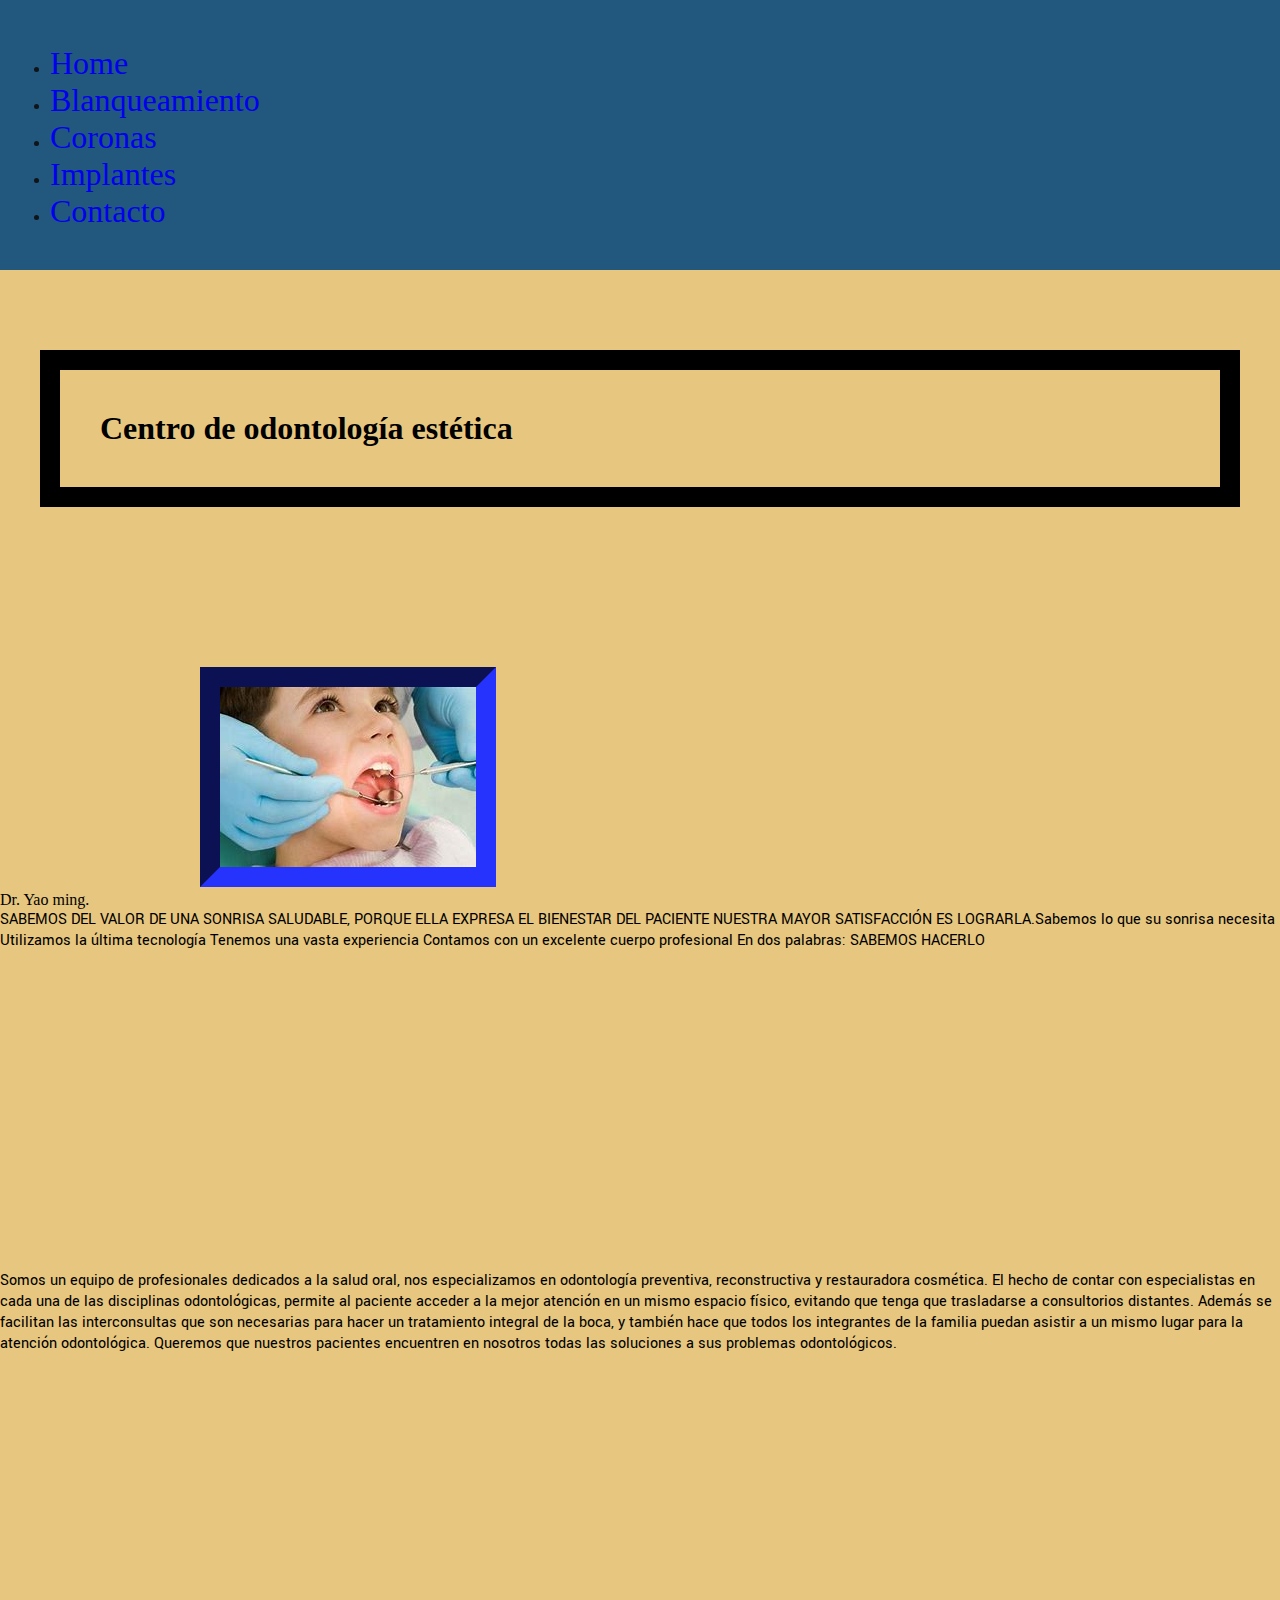
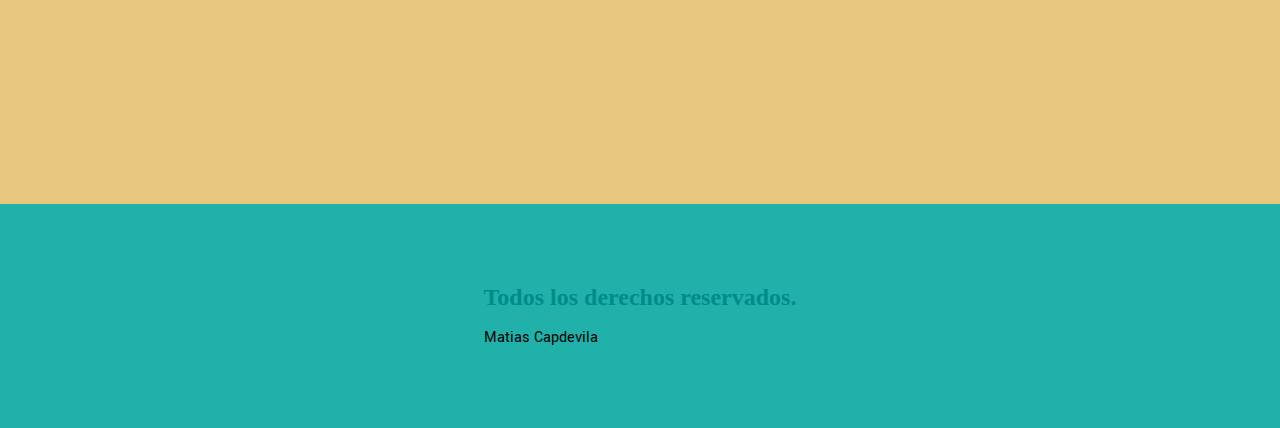
==== index.html @ 2743ba5f "ultimo commit" ====
<!DOCTYPE html>
<html lang="en">
<head>
    <meta charset="UTF-8">
    <meta http-equiv="X-UA-Compatible" content="IE=edge">
    <meta name="viewport" content="width=device-width, initial-scale=1.0">
    <link href="https://cdn.jsdelivr.net/npm/bootstrap@5.1.3/dist/css/bootstrap.min.css" rel="stylesheet" integrity="sha384-1BmE4kWBq78iYhFldvKuhfTAU6auU8tT94WrHftjDbrCEXSU1oBoqyl2QvZ6jIW3" crossorigin="anonymous">
    <link rel="stylesheet" href="./estilos/estilos.css">
    <link href="https://unpkg.com/aos@2.3.1/dist/aos.css" rel="stylesheet">
    <title>Odontología</title>
</head>
<body>
    
    <header>

    <nav>
        <ul class="nav justify-content-center">
            <li class="nav-item">
              <a class="nav-link active" aria-current="page" href="index.html">Home</a>
            </li>
            <li class="nav-item">
              <a class="nav-link active" href="./secciones/blanqueamiento.html">Blanqueamiento</a>
            </li>
            <li class="nav-item">
              <a class="nav-link active" href="./secciones/coronas.html">Coronas</a>
            </li>
            <li class="nav-item">
              <a class="nav-link active" href="./secciones/implantes.html">Implantes</a>
            </li>
            <li class="nav-item">
                <a class="nav-link active" href="./secciones/contacto.html">Contacto</a>
              </li>
          </ul>
    </nav>
        
    
    </header>
    <main>

        <h1>Centro de odontología estética</h1>
        <figure>
            <img data-aos="zoom-in-up" src="./img/odontologia.jpg" alt="imagen de un niño siend atendido por un doctor.">
        </figure>
        <figcaption>Dr. Yao ming.</figcaption>
        <p class="index-text">SABEMOS DEL VALOR DE UNA SONRISA SALUDABLE, PORQUE ELLA EXPRESA EL BIENESTAR DEL PACIENTE NUESTRA MAYOR SATISFACCIÓN ES LOGRARLA.Sabemos lo que su sonrisa necesita Utilizamos la última tecnología Tenemos una vasta experiencia Contamos con un excelente cuerpo profesional En dos palabras: SABEMOS HACERLO</p>
        
        <iframe width="560" height="315" src="https://www.youtube.com/embed/TG6D7KecZcs" title="YouTube video player" frameborder="0" allow="accelerometer; autoplay; clipboard-write; encrypted-media; gyroscope; picture-in-picture" allowfullscreen></iframe>
        
        <p class="index-text">
        Somos un equipo de profesionales dedicados a la salud oral, nos especializamos en odontología preventiva, reconstructiva y restauradora cosmética. El hecho de contar con especialistas en cada una de las disciplinas odontológicas, permite al paciente acceder a la mejor atención en un mismo espacio físico, evitando que tenga que trasladarse a consultorios distantes. Además se facilitan las interconsultas que son necesarias para hacer un tratamiento integral de la boca, y también hace que todos los integrantes de la familia puedan asistir a un mismo lugar para la atención odontológica. Queremos que nuestros pacientes encuentren en nosotros todas las soluciones a sus problemas odontológicos.
        </p>
    </main>
   
 <footer class="pieDePagina">
    <h2> Todos los derechos reservados. </h2> 
    <p>Matias Capdevila</p>
</footer> 

<script src="https://cdn.jsdelivr.net/npm/bootstrap@5.1.3/dist/js/bootstrap.bundle.min.js" integrity="sha384-ka7Sk0Gln4gmtz2MlQnikT1wXgYsOg+OMhuP+IlRH9sENBO0LRn5q+8nbTov4+1p" crossorigin="anonymous"></script>

<script src="https://unpkg.com/aos@2.3.1/dist/aos.js"></script>
<script>
    AOS.init();
  </script>

</body>
</html>
---- estilos/estilos.css ----
@import url('https://fonts.googleapis.com/css2?family=Patua+One&family=Yantramanav:wght@100&display=swap');

*{  
    padding: 0%;
    margin: 0%;
    }


header{ 
    background-color: rgb(34, 87, 126);
    padding: 45px 60px 40px 50px;
color: rgb(15, 20, 24);
}


h2{ 
    color: darkcyan;
}

.primera{
    color: rgb(85, 132, 172);
    font-weight: bolder;
    font-size: 32px;
}
#tipografia{
    font-size: 64px;
}

.index-text {
    display: flex;
    flex-direction: column;
    gap: 1rem;
    justify-content: center;
}

.pieDePagina{
    background-color: lightseagreen;
    padding: 80px;
    margin-bottom: 0;
    margin-top: 450px;
display: grid;
grid-template-areas:"derechos" "p" ;
justify-content: center;
grid-gap: 1rem;
}

.pieDepagina p {
grid-area: p ;
margin: 0 auto;
}
.pieDePagina h2 {
grid-area: derechos ;
}

section{
    background-color: rgb(231, 198, 127);
    font-size: large;
    color: rgb(0, 0, 0);
    
}

section h1{ 
    color: aliceblue;
    background-color: rgb(34, 87, 126);
}

a {
    text-decoration: none;
    font-size: 32px;
}


p { 
    font-size: 100%;
    font-family: 'Yantramanav', sans-serif;
}

body{
    background-color: rgb(231, 198, 127);
}

h1 {    
    color: rgb(0, 0, 0);
    padding: 40px;
    margin: 80px 40px 80px 40px;
    border: 20px solid black;
   
}

.primera { 
    color: rgb(0, 0, 0);
padding: 40px;
margin-right: 60px;
margin-left: 60px;
margin-top: 60px;
margin-bottom: 60px;
border: 10px solid rgb(21, 21, 70);


}

.parrafoDos{        

    border-radius: 30px;
}


img{    

    margin-top: 80px;
    margin-left: 200px;
    border: 20px inset rgb(25, 34, 168);
}

.galeria {
    display: flex;
    flex-direction: column;
    justify-content: center;
    align-items: center;
}
.contenedor-img {
    display: grid;
    grid-template-columns: 1fr,1fr;
    grid-template-rows: 200px;
    width: 50%;
    grid-gap: 1rem;
}
.contenedor-img img {
    width: 100%;
    height: 100%;
    object-fit: cover;
    transition: transform 500ms ease-in-out;
}

.contenedor-img img:hover {
transform: scale(1.2);
}

@media screen and (max-width: 500px) {
    .index-text {
        float: left;
        margin-left: 10%;
        width: 10%;
    }
}
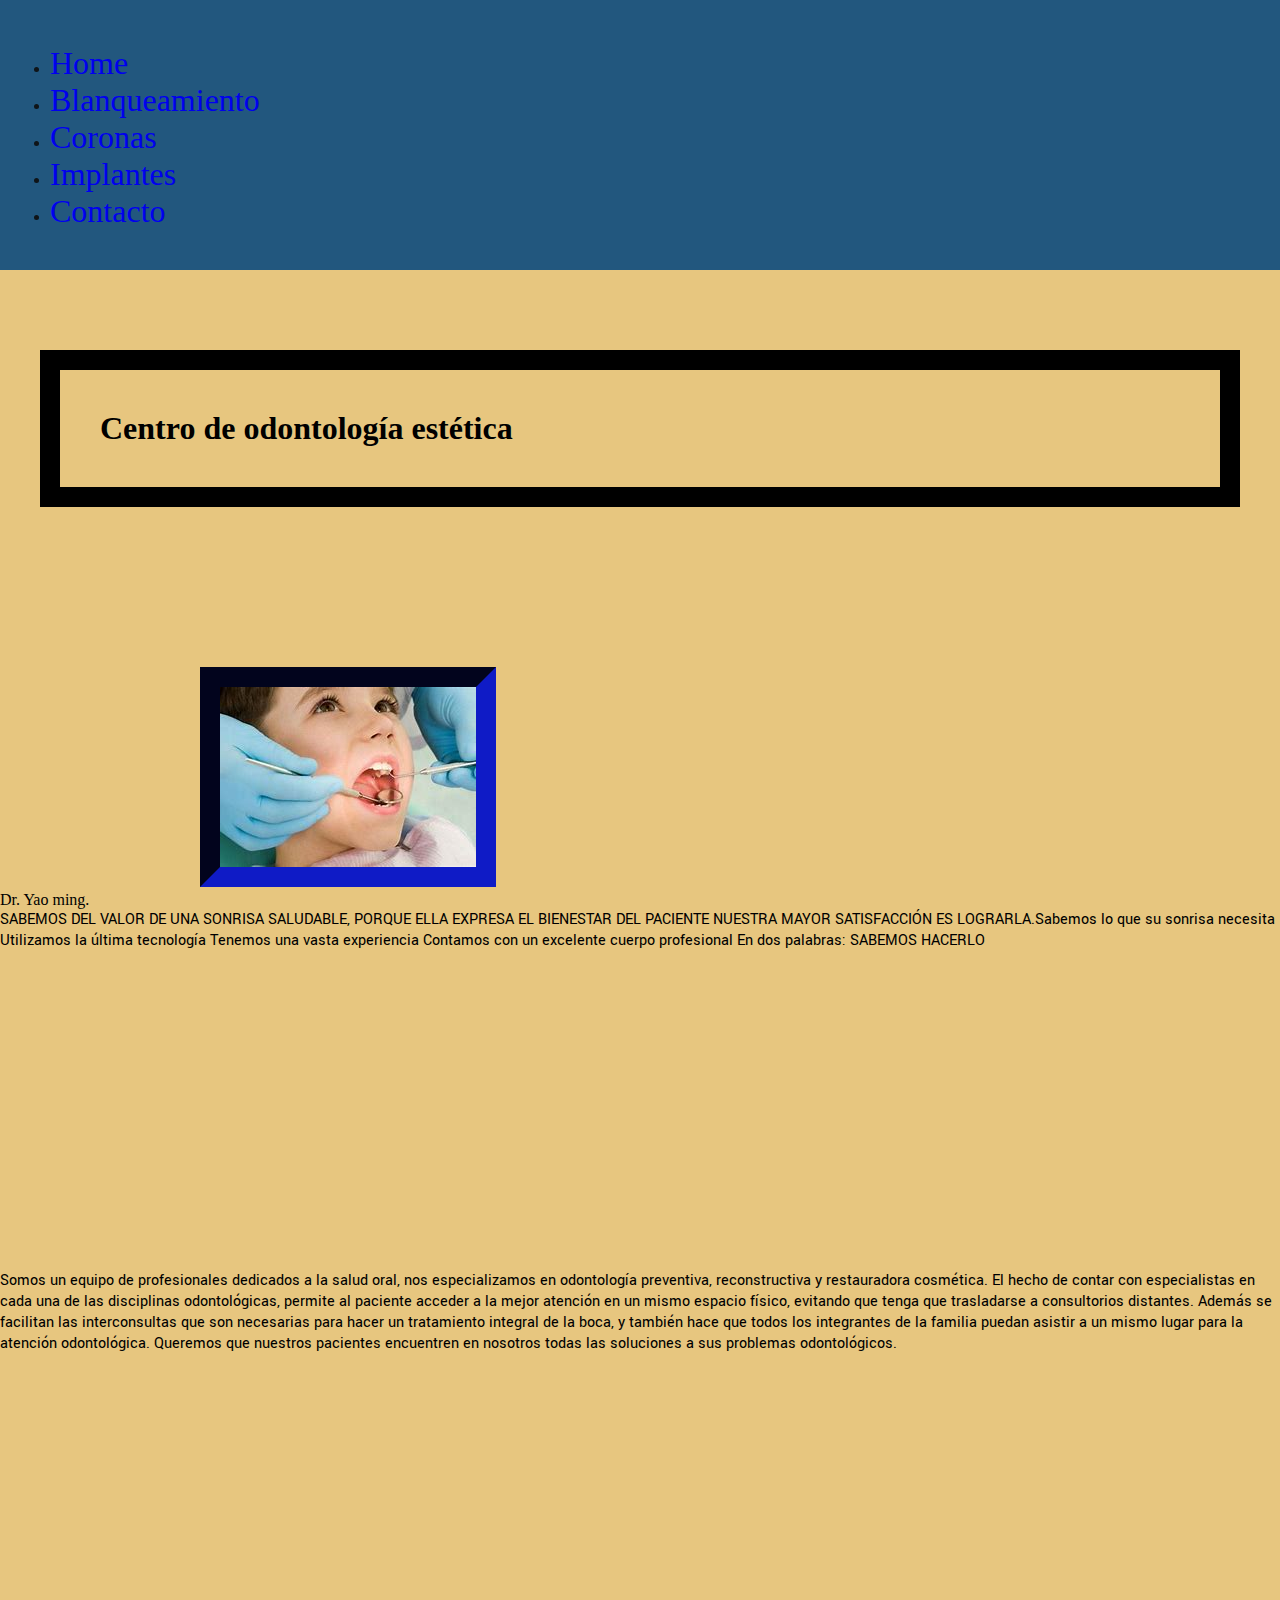
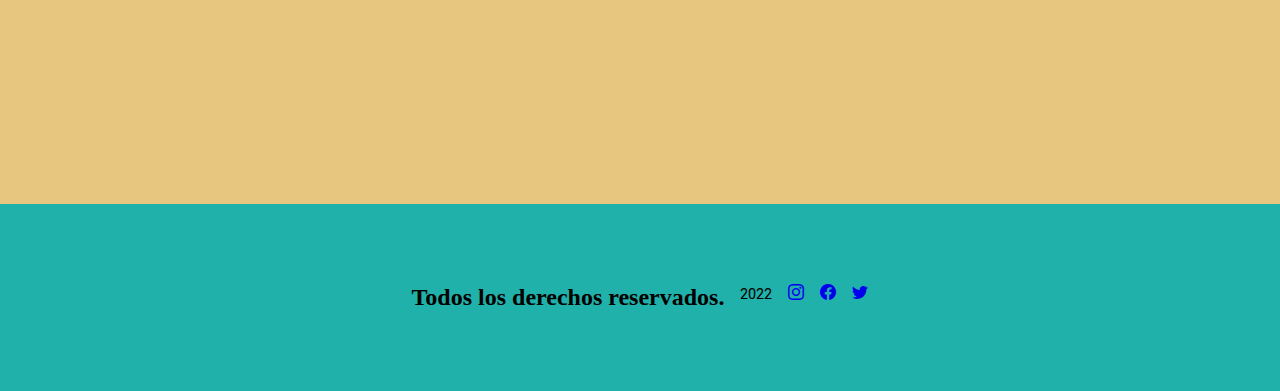
==== commit fab81999: "ultimo cambio" ====
--- a/index.html
+++ b/index.html
@@ -4,8 +4,9 @@
     <meta charset="UTF-8">
     <meta http-equiv="X-UA-Compatible" content="IE=edge">
     <meta name="viewport" content="width=device-width, initial-scale=1.0">
+    <link rel="shortcut icon" href="./img/dental.png">
     <link href="https://cdn.jsdelivr.net/npm/bootstrap@5.1.3/dist/css/bootstrap.min.css" rel="stylesheet" integrity="sha384-1BmE4kWBq78iYhFldvKuhfTAU6auU8tT94WrHftjDbrCEXSU1oBoqyl2QvZ6jIW3" crossorigin="anonymous">
-    <link rel="stylesheet" href="./estilos/estilos.css">
+    <link rel="stylesheet" href="./estilos/style.css">
     <link href="https://unpkg.com/aos@2.3.1/dist/aos.css" rel="stylesheet">
     <title>Odontología</title>
 </head>
@@ -53,7 +54,10 @@
    
  <footer class="pieDePagina">
     <h2> Todos los derechos reservados. </h2> 
-    <p>Matias Capdevila</p>
+    <p>2022</p>
+    <a href="https://instagram.com"> <i class="bi bi-instagram"></i> </a>
+    <a href="https://facebook.com"> <i class="bi bi-facebook"></i> </a>
+    <a href="https://twitter.com">  <i class="bi bi-twitter"></i> </a>
 </footer> 
 
 <script src="https://cdn.jsdelivr.net/npm/bootstrap@5.1.3/dist/js/bootstrap.bundle.min.js" integrity="sha384-ka7Sk0Gln4gmtz2MlQnikT1wXgYsOg+OMhuP+IlRH9sENBO0LRn5q+8nbTov4+1p" crossorigin="anonymous"></script>
--- a/estilos/style.css
+++ b/estilos/style.css
@@ -0,0 +1,181 @@
+@import url("https://fonts.googleapis.com/css2?family=Patua+One&family=Yantramanav:wght@100&display=swap");
+@import url("https://cdn.jsdelivr.net/npm/bootstrap-icons@1.8.3/font/bootstrap-icons.css");
+* {
+  padding: 0%;
+  margin: 0%;
+}
+
+header {
+  background-color: #22577e;
+  padding: 45px 60px 40px 50px;
+  color: #0f1418;
+}
+
+header a {
+  text-decoration: none;
+  font-size: 32px;
+}
+
+p {
+  font-size: 100%;
+  font-family: 'Yantramanav', sans-serif;
+}
+
+p .index-text {
+  display: -webkit-box;
+  display: -ms-flexbox;
+  display: flex;
+  -webkit-box-orient: vertical;
+  -webkit-box-direction: normal;
+      -ms-flex-direction: column;
+          flex-direction: column;
+  gap: 1rem;
+  -webkit-box-pack: center;
+      -ms-flex-pack: center;
+          justify-content: center;
+}
+
+h1 {
+  color: black;
+  padding: 40px;
+  margin: 80px 40px 80px 40px;
+  border: 20px solid black;
+}
+
+h2 {
+  font-weight: bolder;
+}
+
+h2 .primera {
+  color: black;
+  padding: 40px;
+  margin-right: 60px;
+  margin-left: 60px;
+  margin-top: 60px;
+  margin-bottom: 60px;
+  border: 10px solid #151546;
+}
+
+h2 #tipografia {
+  font-size: 32px;
+}
+
+section {
+  background-color: #e7c67f;
+  font-size: large;
+  color: black;
+}
+
+section section h1 {
+  color: aliceblue;
+  background-color: #22577e;
+}
+
+section .galeria {
+  display: -webkit-box;
+  display: -ms-flexbox;
+  display: flex;
+  -webkit-box-orient: vertical;
+  -webkit-box-direction: normal;
+      -ms-flex-direction: column;
+          flex-direction: column;
+  -webkit-box-pack: center;
+      -ms-flex-pack: center;
+          justify-content: center;
+  -webkit-box-align: center;
+      -ms-flex-align: center;
+          align-items: center;
+}
+
+section .contenedor-img {
+  display: -ms-grid;
+  display: grid;
+  -ms-grid-columns: 1fr,1fr;
+      grid-template-columns: 1fr,1fr;
+  -ms-grid-rows: 200px;
+      grid-template-rows: 200px;
+  width: 50%;
+  grid-gap: 1rem;
+}
+
+section .contenedor-img img {
+  width: 100%;
+  height: 100%;
+  -o-object-fit: cover;
+     object-fit: cover;
+  -webkit-transition: -webkit-transform 500ms ease-in-out;
+  transition: -webkit-transform 500ms ease-in-out;
+  transition: transform 500ms ease-in-out;
+  transition: transform 500ms ease-in-out, -webkit-transform 500ms ease-in-out;
+}
+
+section .contenedor-img img:hover {
+  -webkit-transform: scale(1.2);
+          transform: scale(1.2);
+}
+
+.pieDePagina {
+  background-color: lightseagreen;
+  padding: 80px;
+  margin-bottom: 0;
+  margin-top: 450px;
+  display: grid;
+      grid-template-areas: "derechos" "p";
+  -webkit-box-pack: center;
+      -ms-flex-pack: center;
+          justify-content: center;
+  grid-gap: 1rem;
+}
+
+.pieDepagina p {
+  -ms-grid-row: 2;
+  -ms-grid-column: 1;
+  grid-area: p;
+  margin: 0 auto;
+}
+
+.pieDePagina h2 {
+  -ms-grid-row: 1;
+  -ms-grid-column: 1;
+  grid-area: derechos;
+}
+
+.pieDePagina {
+  display: -webkit-box;
+  display: -ms-flexbox;
+  display: flex;
+  -webkit-box-pack: center;
+      -ms-flex-pack: center;
+          justify-content: center;
+}
+
+.parrafoDos {
+  border-radius: 30px;
+}
+
+body {
+  background-color: #e7c67f;
+}
+
+body img {
+  margin-top: 80px;
+  margin-left: 200px;
+  border: 20px inset #091072;
+}
+
+@media screen and (max-width: 500px) {
+  .index-text {
+    float: left;
+    margin-left: 10%;
+    width: 10%;
+  }
+}
+
+@media screen and (max-width: 500px) {
+  .index-text {
+    float: left;
+    margin-left: 10%;
+    width: 10%;
+  }
+}
+/*# sourceMappingURL=style.css.map */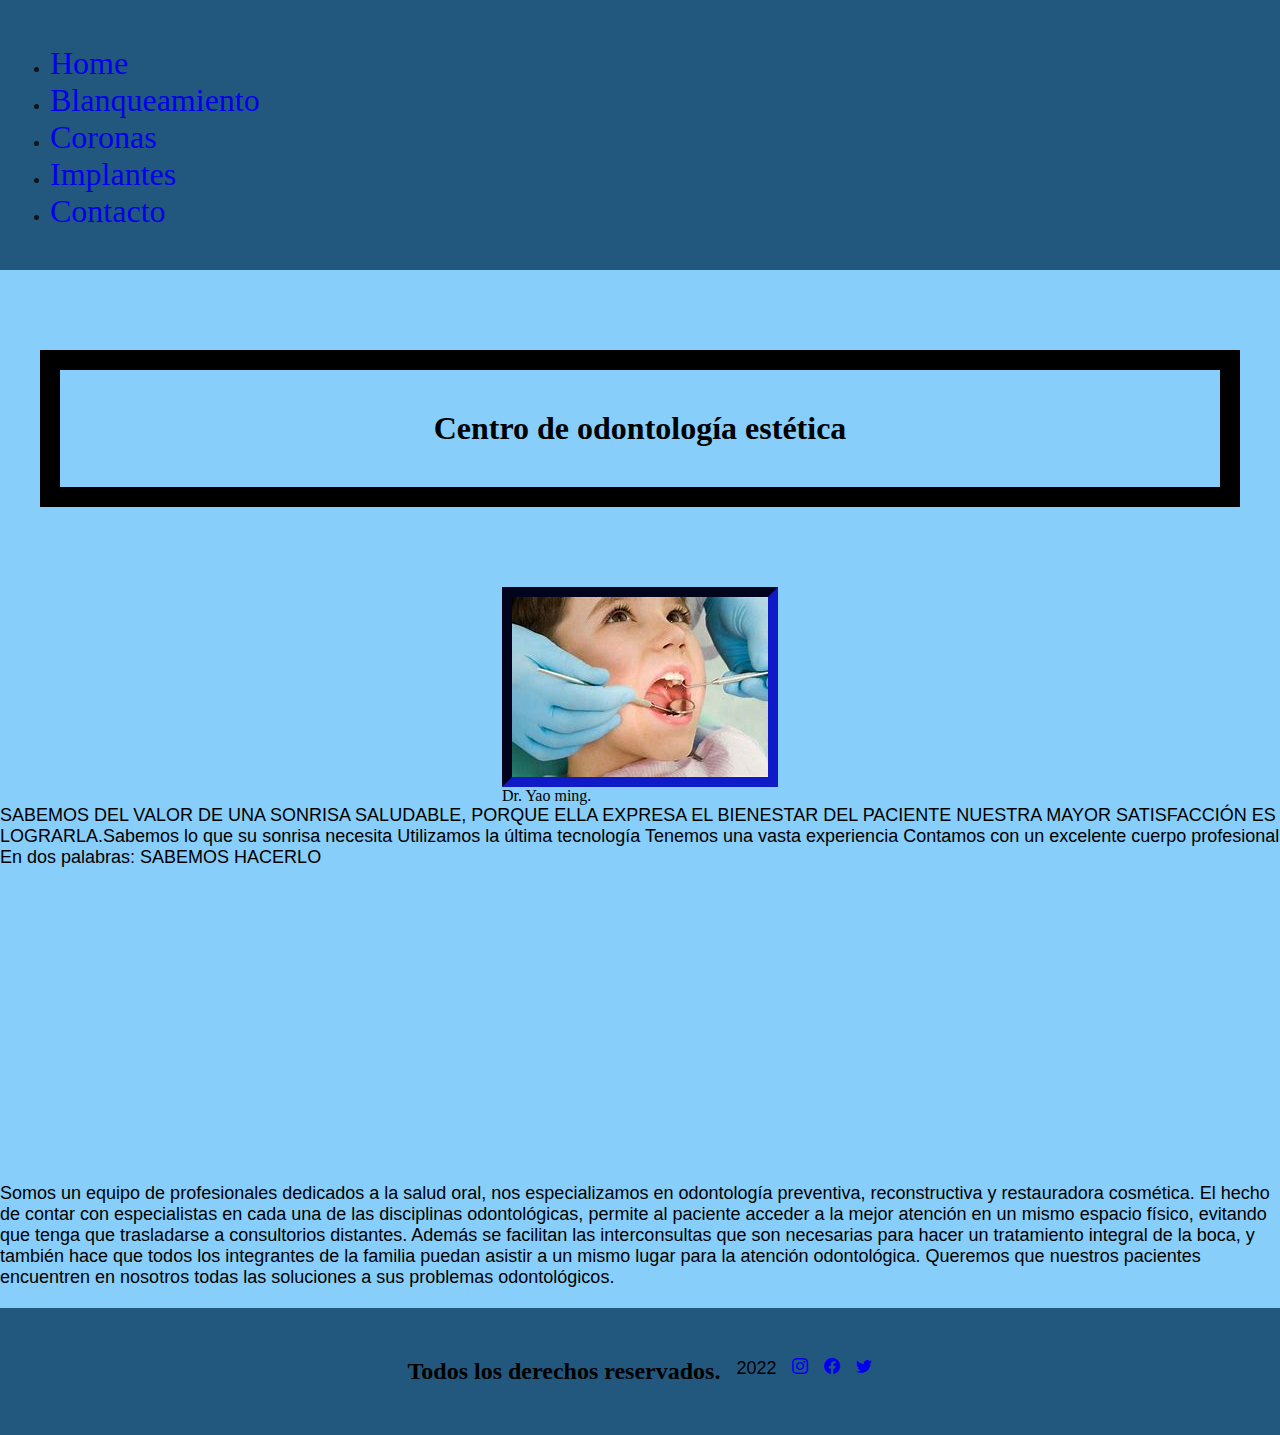
==== commit da601716: "ultimo cambio" ====
--- a/index.html
+++ b/index.html
@@ -1,71 +1,87 @@
 <!DOCTYPE html>
 <html lang="en">
+
 <head>
-    <meta charset="UTF-8">
-    <meta http-equiv="X-UA-Compatible" content="IE=edge">
-    <meta name="viewport" content="width=device-width, initial-scale=1.0">
-    <link rel="shortcut icon" href="./img/dental.png">
-    <link href="https://cdn.jsdelivr.net/npm/bootstrap@5.1.3/dist/css/bootstrap.min.css" rel="stylesheet" integrity="sha384-1BmE4kWBq78iYhFldvKuhfTAU6auU8tT94WrHftjDbrCEXSU1oBoqyl2QvZ6jIW3" crossorigin="anonymous">
-    <link rel="stylesheet" href="./estilos/style.css">
-    <link href="https://unpkg.com/aos@2.3.1/dist/aos.css" rel="stylesheet">
-    <title>Odontología</title>
+  <meta charset="UTF-8">
+  <meta http-equiv="X-UA-Compatible" content="IE=edge">
+  <meta name="viewport" content="width=device-width, initial-scale=1.0">
+  <link rel="shortcut icon" href="./img/dental.png">
+  <link href="https://cdn.jsdelivr.net/npm/bootstrap@5.1.3/dist/css/bootstrap.min.css" rel="stylesheet"
+    integrity="sha384-1BmE4kWBq78iYhFldvKuhfTAU6auU8tT94WrHftjDbrCEXSU1oBoqyl2QvZ6jIW3" crossorigin="anonymous">
+  <link rel="stylesheet" href="./estilos/style.css">
+  <link href="https://unpkg.com/aos@2.3.1/dist/aos.css" rel="stylesheet">
+  <title>Odontología</title>
 </head>
+
 <body>
-    
-    <header>
+
+  <header>
 
     <nav>
-        <ul class="nav justify-content-center">
-            <li class="nav-item">
-              <a class="nav-link active" aria-current="page" href="index.html">Home</a>
-            </li>
-            <li class="nav-item">
-              <a class="nav-link active" href="./secciones/blanqueamiento.html">Blanqueamiento</a>
-            </li>
-            <li class="nav-item">
-              <a class="nav-link active" href="./secciones/coronas.html">Coronas</a>
-            </li>
-            <li class="nav-item">
-              <a class="nav-link active" href="./secciones/implantes.html">Implantes</a>
-            </li>
-            <li class="nav-item">
-                <a class="nav-link active" href="./secciones/contacto.html">Contacto</a>
-              </li>
-          </ul>
+      <ul class="nav justify-content-center">
+        <li class="nav-item">
+          <a class="nav-link active" aria-current="page" href="index.html">Home</a>
+        </li>
+        <li class="nav-item">
+          <a class="nav-link active" href="./secciones/blanqueamiento.html">Blanqueamiento</a>
+        </li>
+        <li class="nav-item">
+          <a class="nav-link active" href="./secciones/coronas.html">Coronas</a>
+        </li>
+        <li class="nav-item">
+          <a class="nav-link active" href="./secciones/implantes.html">Implantes</a>
+        </li>
+        <li class="nav-item">
+          <a class="nav-link active" href="./secciones/contacto.html">Contacto</a>
+        </li>
+      </ul>
     </nav>
-        
-    
-    </header>
-    <main>
 
-        <h1>Centro de odontología estética</h1>
-        <figure>
-            <img data-aos="zoom-in-up" src="./img/odontologia.jpg" alt="imagen de un niño siend atendido por un doctor.">
-        </figure>
-        <figcaption>Dr. Yao ming.</figcaption>
-        <p class="index-text">SABEMOS DEL VALOR DE UNA SONRISA SALUDABLE, PORQUE ELLA EXPRESA EL BIENESTAR DEL PACIENTE NUESTRA MAYOR SATISFACCIÓN ES LOGRARLA.Sabemos lo que su sonrisa necesita Utilizamos la última tecnología Tenemos una vasta experiencia Contamos con un excelente cuerpo profesional En dos palabras: SABEMOS HACERLO</p>
-        
-        <iframe width="560" height="315" src="https://www.youtube.com/embed/TG6D7KecZcs" title="YouTube video player" frameborder="0" allow="accelerometer; autoplay; clipboard-write; encrypted-media; gyroscope; picture-in-picture" allowfullscreen></iframe>
-        
-        <p class="index-text">
-        Somos un equipo de profesionales dedicados a la salud oral, nos especializamos en odontología preventiva, reconstructiva y restauradora cosmética. El hecho de contar con especialistas en cada una de las disciplinas odontológicas, permite al paciente acceder a la mejor atención en un mismo espacio físico, evitando que tenga que trasladarse a consultorios distantes. Además se facilitan las interconsultas que son necesarias para hacer un tratamiento integral de la boca, y también hace que todos los integrantes de la familia puedan asistir a un mismo lugar para la atención odontológica. Queremos que nuestros pacientes encuentren en nosotros todas las soluciones a sus problemas odontológicos.
-        </p>
-    </main>
-   
- <footer class="pieDePagina">
-    <h2> Todos los derechos reservados. </h2> 
+
+  </header>
+  <main>
+
+    <h1>Centro de odontología estética</h1>
+    <figure>
+      <img data-aos="zoom-in-up" src="./img/odontologia.jpg" alt="imagen de un niño siend atendido por un doctor.">
+      <figcaption>Dr. Yao ming.</figcaption>
+    </figure>
+    <p class="index-text">SABEMOS DEL VALOR DE UNA SONRISA SALUDABLE, PORQUE ELLA EXPRESA EL BIENESTAR DEL PACIENTE
+      NUESTRA MAYOR SATISFACCIÓN ES LOGRARLA.Sabemos lo que su sonrisa necesita Utilizamos la última tecnología Tenemos
+      una vasta experiencia Contamos con un excelente cuerpo profesional En dos palabras: SABEMOS HACERLO</p>
+
+    <iframe class="video-yt" width="560" height="315" src="https://www.youtube.com/embed/TG6D7KecZcs" title="YouTube video player"
+      frameborder="0" allow="accelerometer; autoplay; clipboard-write; encrypted-media; gyroscope; picture-in-picture"
+      allowfullscreen></iframe>
+
+    <p class="index-text">
+      Somos un equipo de profesionales dedicados a la salud oral, nos especializamos en odontología preventiva,
+      reconstructiva y restauradora cosmética. El hecho de contar con especialistas en cada una de las disciplinas
+      odontológicas, permite al paciente acceder a la mejor atención en un mismo espacio físico, evitando que tenga que
+      trasladarse a consultorios distantes. Además se facilitan las interconsultas que son necesarias para hacer un
+      tratamiento integral de la boca, y también hace que todos los integrantes de la familia puedan asistir a un mismo
+      lugar para la atención odontológica. Queremos que nuestros pacientes encuentren en nosotros todas las soluciones a
+      sus problemas odontológicos.
+    </p>
+  </main>
+
+  <footer class="pieDePagina">
+    <h2> Todos los derechos reservados. </h2>
     <p>2022</p>
     <a href="https://instagram.com"> <i class="bi bi-instagram"></i> </a>
     <a href="https://facebook.com"> <i class="bi bi-facebook"></i> </a>
-    <a href="https://twitter.com">  <i class="bi bi-twitter"></i> </a>
-</footer> 
+    <a href="https://twitter.com"> <i class="bi bi-twitter"></i> </a>
+  </footer>
 
-<script src="https://cdn.jsdelivr.net/npm/bootstrap@5.1.3/dist/js/bootstrap.bundle.min.js" integrity="sha384-ka7Sk0Gln4gmtz2MlQnikT1wXgYsOg+OMhuP+IlRH9sENBO0LRn5q+8nbTov4+1p" crossorigin="anonymous"></script>
+  <script src="https://cdn.jsdelivr.net/npm/bootstrap@5.1.3/dist/js/bootstrap.bundle.min.js"
+    integrity="sha384-ka7Sk0Gln4gmtz2MlQnikT1wXgYsOg+OMhuP+IlRH9sENBO0LRn5q+8nbTov4+1p" crossorigin="anonymous">
+  </script>
 
-<script src="https://unpkg.com/aos@2.3.1/dist/aos.js"></script>
-<script>
+  <script src="https://unpkg.com/aos@2.3.1/dist/aos.js"></script>
+  <script>
     AOS.init();
   </script>
 
 </body>
+
 </html>--- a/estilos/style.css
+++ b/estilos/style.css
@@ -17,15 +17,15 @@
 }
 
 p {
-  font-size: 100%;
-  font-family: 'Yantramanav', sans-serif;
+  font-size: large;
+  font-family: Verdana, Geneva, Tahoma, sans-serif
 }
 
 p .index-text {
   display: -webkit-box;
   display: -ms-flexbox;
   display: flex;
-  -webkit-box-orient: vertical;
+  -webkit-box-orient: horizontal;
   -webkit-box-direction: normal;
       -ms-flex-direction: column;
           flex-direction: column;
@@ -35,11 +35,17 @@
           justify-content: center;
 }
 
+p:hover {
+  border:1px solid rgb(34, 87, 126);
+}
+
 h1 {
   color: black;
   padding: 40px;
   margin: 80px 40px 80px 40px;
   border: 20px solid black;
+  display: grid;
+  justify-content: center;
 }
 
 h2 {
@@ -52,7 +58,7 @@
   margin-right: 60px;
   margin-left: 60px;
   margin-top: 60px;
-  margin-bottom: 60px;
+  margin-bottom: 60px; ;
   border: 10px solid #151546;
 }
 
@@ -61,7 +67,7 @@
 }
 
 section {
-  background-color: #e7c67f;
+  background-color: lightskyblue;
   font-size: large;
   color: black;
 }
@@ -71,21 +77,7 @@
   background-color: #22577e;
 }
 
-section .galeria {
-  display: -webkit-box;
-  display: -ms-flexbox;
-  display: flex;
-  -webkit-box-orient: vertical;
-  -webkit-box-direction: normal;
-      -ms-flex-direction: column;
-          flex-direction: column;
-  -webkit-box-pack: center;
-      -ms-flex-pack: center;
-          justify-content: center;
-  -webkit-box-align: center;
-      -ms-flex-align: center;
-          align-items: center;
-}
+
 
 section .contenedor-img {
   display: -ms-grid;
@@ -94,8 +86,9 @@
       grid-template-columns: 1fr,1fr;
   -ms-grid-rows: 200px;
       grid-template-rows: 200px;
-  width: 50%;
+  width: 30%;
   grid-gap: 1rem;
+  justify-content: center;
 }
 
 section .contenedor-img img {
@@ -107,18 +100,19 @@
   transition: -webkit-transform 500ms ease-in-out;
   transition: transform 500ms ease-in-out;
   transition: transform 500ms ease-in-out, -webkit-transform 500ms ease-in-out;
+ 
 }
 
 section .contenedor-img img:hover {
-  -webkit-transform: scale(1.2);
-          transform: scale(1.2);
+  -webkit-transform: scale(1.1);
+          transform: scale(1.1);
 }
 
 .pieDePagina {
-  background-color: lightseagreen;
-  padding: 80px;
+  background-color: #22577e;
+  padding: 50px;
   margin-bottom: 0;
-  margin-top: 450px;
+  margin-top: 20px;
   display: grid;
       grid-template-areas: "derechos" "p";
   -webkit-box-pack: center;
@@ -154,18 +148,25 @@
 }
 
 body {
-  background-color: #e7c67f;
+  background-color: lightskyblue;
 }
 
 body img {
-  margin-top: 80px;
-  margin-left: 200px;
-  border: 20px inset #091072;
+  display: grid;
+  justify-content: center;
+  border: 10px inset #091072;
+}
+.video-yt {
+  display: grid;
+  justify-content: center;
+}
+figure {
+  display: grid;
+  justify-content: center;
 }
 
 @media screen and (max-width: 500px) {
   .index-text {
-    float: left;
     margin-left: 10%;
     width: 10%;
   }
@@ -173,7 +174,6 @@
 
 @media screen and (max-width: 500px) {
   .index-text {
-    float: left;
     margin-left: 10%;
     width: 10%;
   }
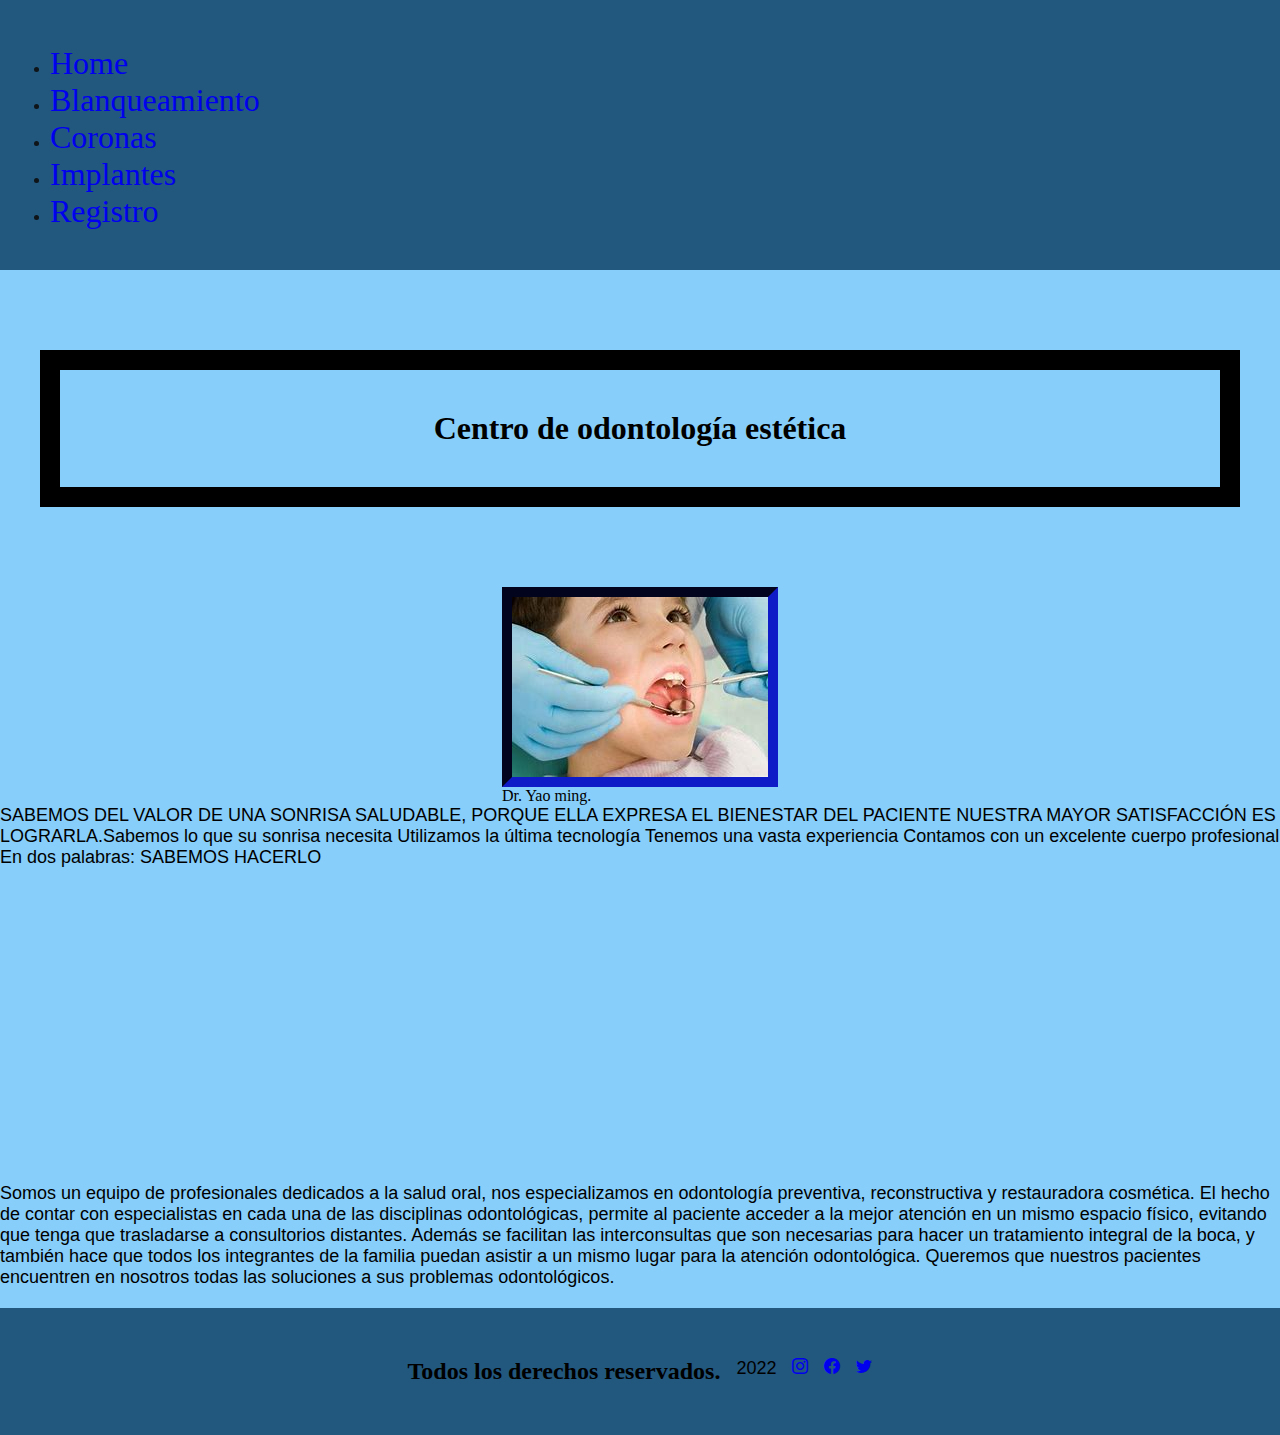
==== commit 9b267054: "ultimo cambio" ====
--- a/index.html
+++ b/index.html
@@ -32,7 +32,7 @@
           <a class="nav-link active" href="./secciones/implantes.html">Implantes</a>
         </li>
         <li class="nav-item">
-          <a class="nav-link active" href="./secciones/contacto.html">Contacto</a>
+          <a class="nav-link active" href="./secciones/registro.html">Registro</a>
         </li>
       </ul>
     </nav>
@@ -46,7 +46,7 @@
       <img data-aos="zoom-in-up" src="./img/odontologia.jpg" alt="imagen de un niño siend atendido por un doctor.">
       <figcaption>Dr. Yao ming.</figcaption>
     </figure>
-    <p class="index-text">SABEMOS DEL VALOR DE UNA SONRISA SALUDABLE, PORQUE ELLA EXPRESA EL BIENESTAR DEL PACIENTE
+    <p >SABEMOS DEL VALOR DE UNA SONRISA SALUDABLE, PORQUE ELLA EXPRESA EL BIENESTAR DEL PACIENTE
       NUESTRA MAYOR SATISFACCIÓN ES LOGRARLA.Sabemos lo que su sonrisa necesita Utilizamos la última tecnología Tenemos
       una vasta experiencia Contamos con un excelente cuerpo profesional En dos palabras: SABEMOS HACERLO</p>
 
@@ -54,7 +54,7 @@
       frameborder="0" allow="accelerometer; autoplay; clipboard-write; encrypted-media; gyroscope; picture-in-picture"
       allowfullscreen></iframe>
 
-    <p class="index-text">
+    <p >
       Somos un equipo de profesionales dedicados a la salud oral, nos especializamos en odontología preventiva,
       reconstructiva y restauradora cosmética. El hecho de contar con especialistas en cada una de las disciplinas
       odontológicas, permite al paciente acceder a la mejor atención en un mismo espacio físico, evitando que tenga que
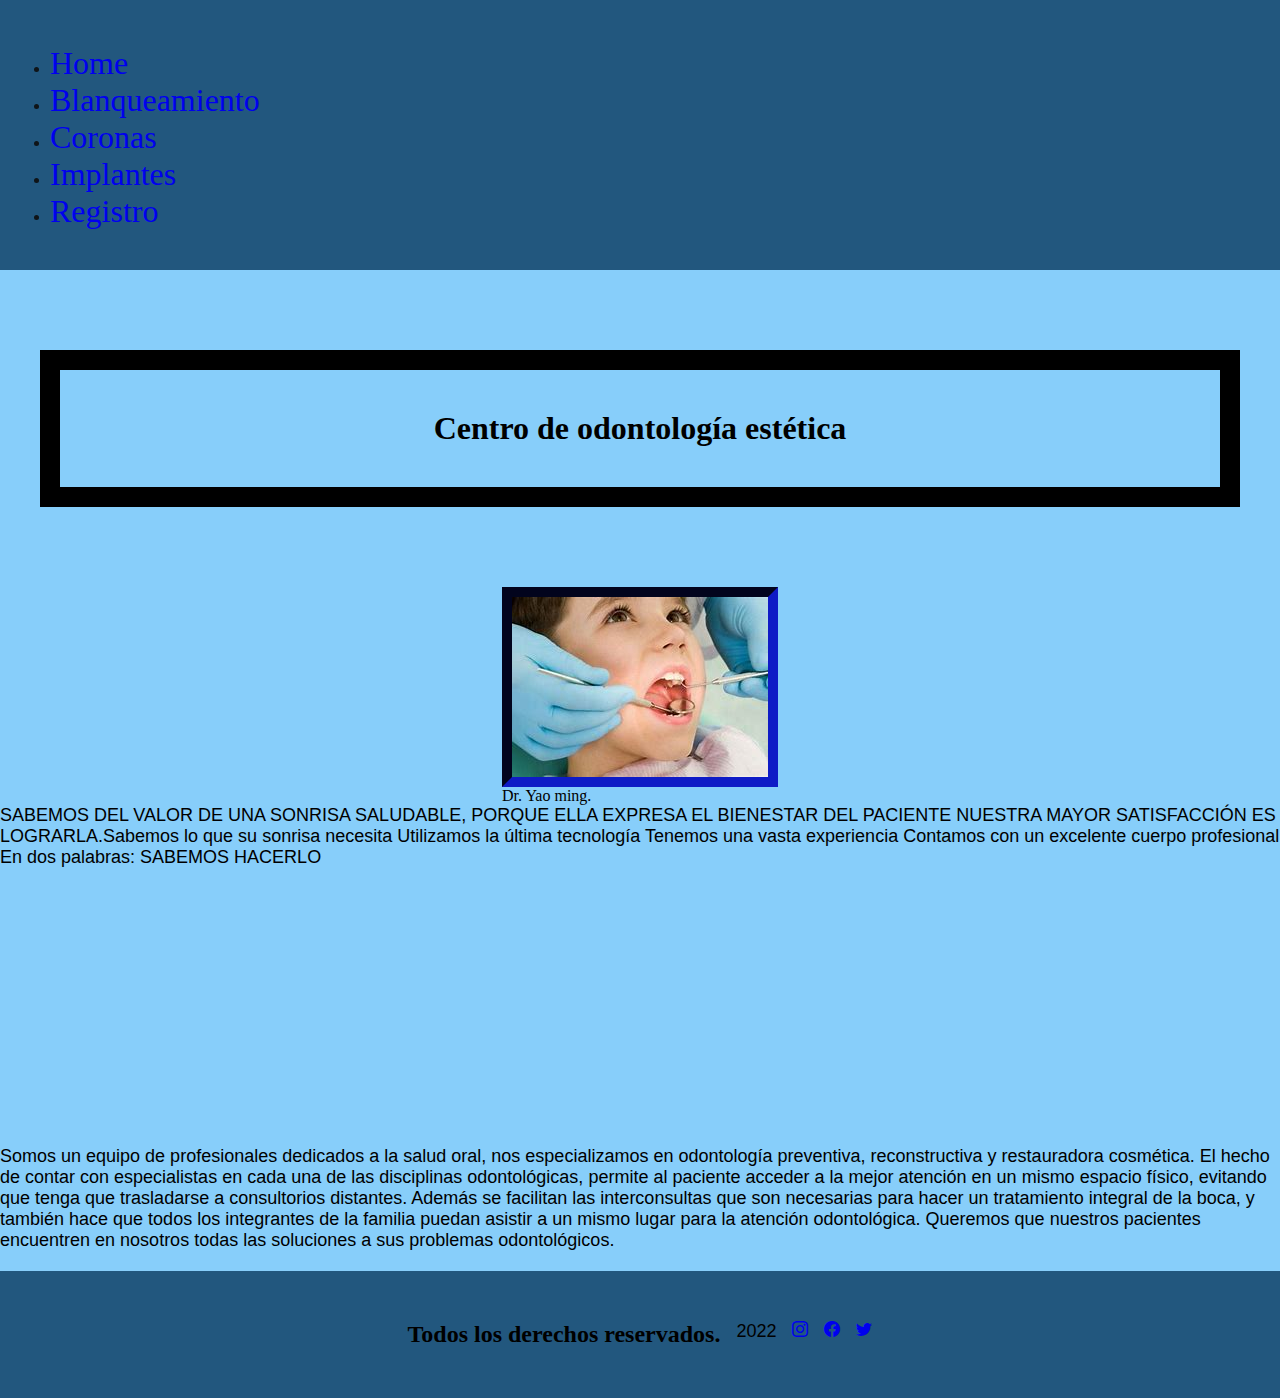
==== commit 3a89a176: "ultimo cambio" ====
--- a/index.html
+++ b/index.html
@@ -5,6 +5,8 @@
   <meta charset="UTF-8">
   <meta http-equiv="X-UA-Compatible" content="IE=edge">
   <meta name="viewport" content="width=device-width, initial-scale=1.0">
+  <meta name="description" content="Los mejores dentistas están en nuestra Clínica Dental. Implantes, salud y estética dental en un sólo lugar.">
+  <meta name="keywords" content="Implante, blanqueamiento,corona, salud dental, profesional">
   <link rel="shortcut icon" href="./img/dental.png">
   <link href="https://cdn.jsdelivr.net/npm/bootstrap@5.1.3/dist/css/bootstrap.min.css" rel="stylesheet"
     integrity="sha384-1BmE4kWBq78iYhFldvKuhfTAU6auU8tT94WrHftjDbrCEXSU1oBoqyl2QvZ6jIW3" crossorigin="anonymous">
@@ -50,7 +52,7 @@
       NUESTRA MAYOR SATISFACCIÓN ES LOGRARLA.Sabemos lo que su sonrisa necesita Utilizamos la última tecnología Tenemos
       una vasta experiencia Contamos con un excelente cuerpo profesional En dos palabras: SABEMOS HACERLO</p>
 
-    <iframe class="video-yt" width="560" height="315" src="https://www.youtube.com/embed/TG6D7KecZcs" title="YouTube video player"
+    <iframe class="video-yt" width="483" height="278" src="https://www.youtube.com/embed/TG6D7KecZcs" title="YouTube video player"
       frameborder="0" allow="accelerometer; autoplay; clipboard-write; encrypted-media; gyroscope; picture-in-picture"
       allowfullscreen></iframe>
 
